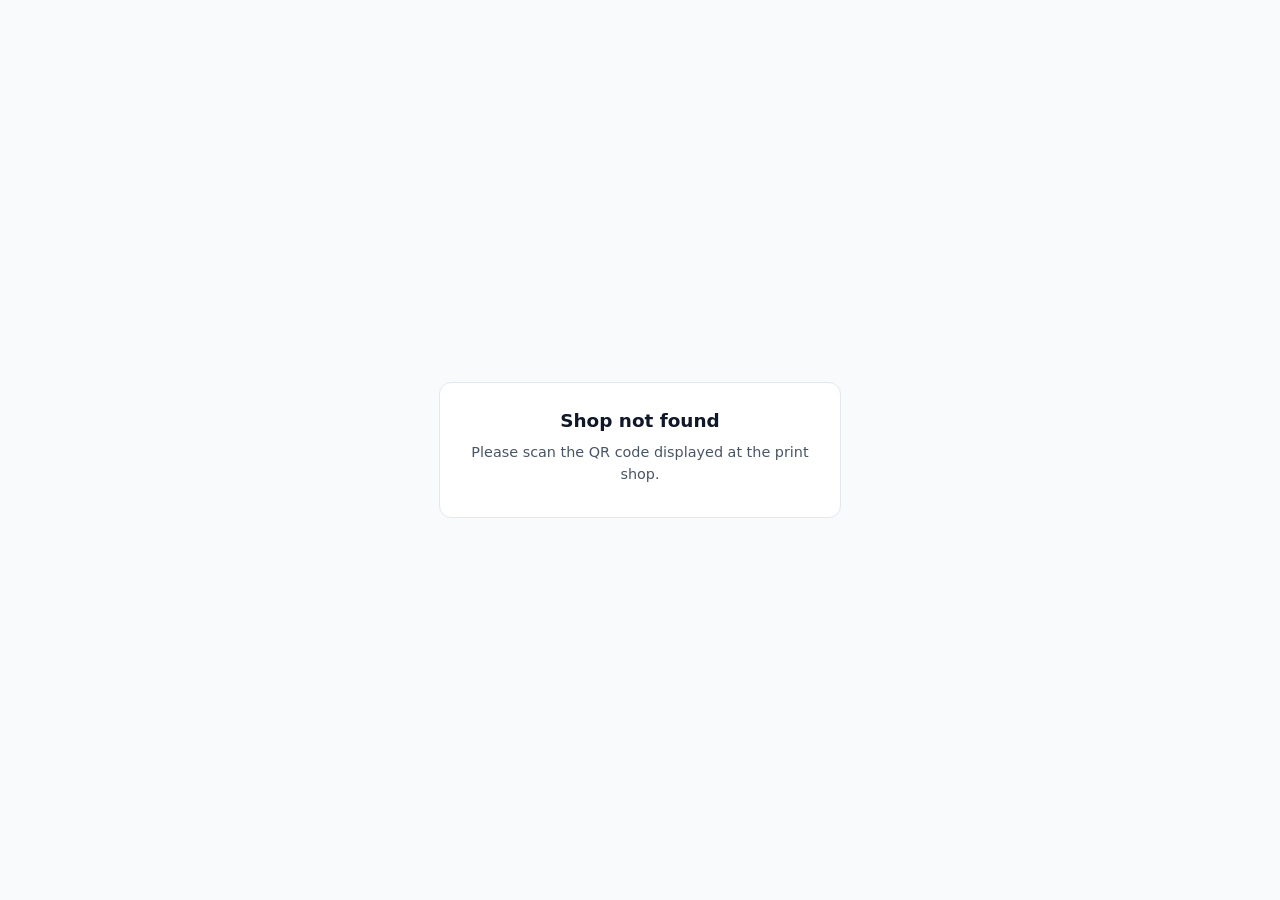
==== index.html @ dfb0f92a "PrintHub customer launcher Co-Authored-By: Claude Opus 5.5 <noreply@anthropic.com>" ====
<!doctype html>
<html lang="en">
<head>
<meta charset="utf-8">
<meta name="viewport" content="width=device-width,initial-scale=1">
<meta name="referrer" content="no-referrer">
<title>PrintHub</title>
<style>
  body{margin:0;min-height:100vh;display:grid;place-items:center;font:16px/1.5 system-ui,sans-serif;background:#f8fafc;color:#0f172a}
  main{max-width:22rem;margin:1rem;padding:1.5rem;background:#fff;border:1px solid #e2e8f0;border-radius:12px;text-align:center}
  h1{font-size:1.15rem;margin:0 0 .5rem} p{color:#475569;font-size:.9rem;margin:.5rem 0}
  a.btn{display:block;margin-top:1rem;padding:.75rem;border-radius:8px;background:#0f172a;color:#fff;text-decoration:none;font-weight:600}
</style>
</head>
<body>
<main id="m"><h1>PrintHub</h1><p>Loading…</p></main>
<script>
// Static launcher hosted on GitHub Pages. The print app itself is served by the shop's own
// computer over plain HTTP on the LAN; an HTTPS page cannot call it (mixed content), so this
// page only forwards the browser there. The QR carries the LAN address in the #fragment,
// which browsers never send to GitHub.
(function () {
  var m = document.getElementById('m');
  var seg = location.pathname.split('/').filter(Boolean);
  var mobile = seg[seg.length - 1] || '';
  function show(title, text, href) {
    m.innerHTML = '';
    var h = document.createElement('h1'); h.textContent = title; m.appendChild(h);
    var p = document.createElement('p'); p.textContent = text; m.appendChild(p);
    if (href) { var a = document.createElement('a'); a.className = 'btn'; a.href = href; a.textContent = 'Open shop'; m.appendChild(a); }
  }
  if (!/^[6-9]\d{9}$/.test(mobile)) return show('Shop not found', 'Please scan the QR code displayed at the print shop.');

  var hash = new URLSearchParams(location.hash.slice(1));
  var host = hash.get('h');
  // Only private LAN addresses: this page must never become an open redirect.
  var ok = function (h) {
    var x = /^(\d{1,3})\.(\d{1,3})\.(\d{1,3})\.(\d{1,3}):(\d{2,5})$/.exec(h || '');
    if (!x || x.slice(1, 5).some(function (n) { return +n > 255; }) || +x[5] > 65535) return false;
    var a = +x[1], b = +x[2];
    return a === 10 || (a === 172 && b >= 16 && b <= 31) || (a === 192 && b === 168);
  };
  var key = 'printhub:' + mobile;
  try {
    if (ok(host)) localStorage.setItem(key, host);
    else host = localStorage.getItem(key);
  } catch (e) {}
  if (!ok(host)) return show('Scan the shop QR code', 'Open this page by scanning the QR code displayed at the print shop.');

  var target = 'http://' + host + '/?shop=' + mobile;
  show('Connecting to the shop…', 'Make sure your phone is connected to the shop’s Wi-Fi (mobile data will not work).', target);
  setTimeout(function () { location.replace(target); }, 900);
})();
</script>
</body>
</html>
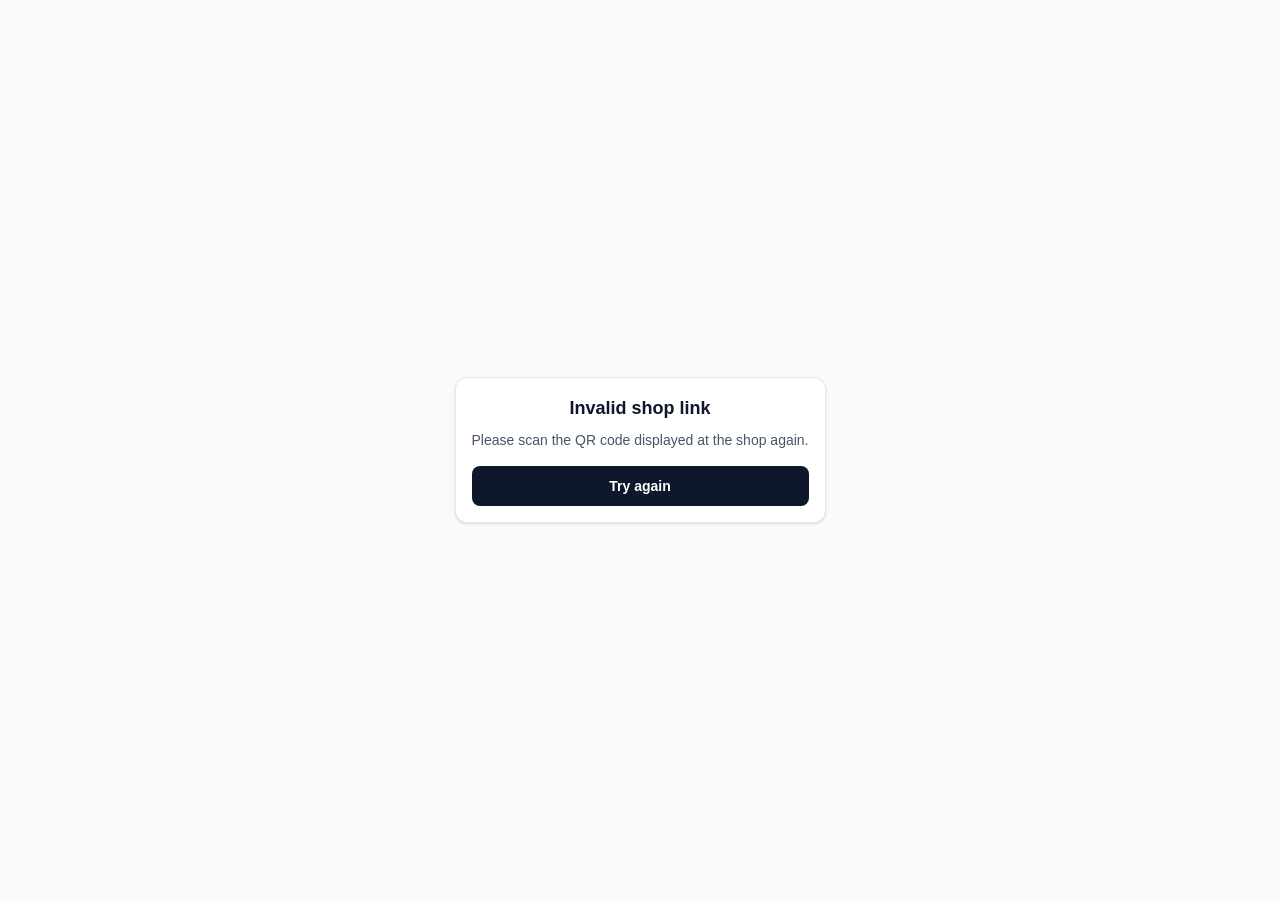
==== commit a417832f: "Deploy PrintHub customer app (online ordering) Co-Authored-By: Claude Opus 5.5 <noreply@anthropic.co" ====
--- a/index.html
+++ b/index.html
@@ -1,56 +1,15 @@
 <!doctype html>
 <html lang="en">
-<head>
-<meta charset="utf-8">
-<meta name="viewport" content="width=device-width,initial-scale=1">
-<meta name="referrer" content="no-referrer">
-<title>PrintHub</title>
-<style>
-  body{margin:0;min-height:100vh;display:grid;place-items:center;font:16px/1.5 system-ui,sans-serif;background:#f8fafc;color:#0f172a}
-  main{max-width:22rem;margin:1rem;padding:1.5rem;background:#fff;border:1px solid #e2e8f0;border-radius:12px;text-align:center}
-  h1{font-size:1.15rem;margin:0 0 .5rem} p{color:#475569;font-size:.9rem;margin:.5rem 0}
-  a.btn{display:block;margin-top:1rem;padding:.75rem;border-radius:8px;background:#0f172a;color:#fff;text-decoration:none;font-weight:600}
-</style>
-</head>
-<body>
-<main id="m"><h1>PrintHub</h1><p>Loading…</p></main>
-<script>
-// Static launcher hosted on GitHub Pages. The print app itself is served by the shop's own
-// computer over plain HTTP on the LAN; an HTTPS page cannot call it (mixed content), so this
-// page only forwards the browser there. The QR carries the LAN address in the #fragment,
-// which browsers never send to GitHub.
-(function () {
-  var m = document.getElementById('m');
-  var seg = location.pathname.split('/').filter(Boolean);
-  var mobile = seg[seg.length - 1] || '';
-  function show(title, text, href) {
-    m.innerHTML = '';
-    var h = document.createElement('h1'); h.textContent = title; m.appendChild(h);
-    var p = document.createElement('p'); p.textContent = text; m.appendChild(p);
-    if (href) { var a = document.createElement('a'); a.className = 'btn'; a.href = href; a.textContent = 'Open shop'; m.appendChild(a); }
-  }
-  if (!/^[6-9]\d{9}$/.test(mobile)) return show('Shop not found', 'Please scan the QR code displayed at the print shop.');
-
-  var hash = new URLSearchParams(location.hash.slice(1));
-  var host = hash.get('h');
-  // Only private LAN addresses: this page must never become an open redirect.
-  var ok = function (h) {
-    var x = /^(\d{1,3})\.(\d{1,3})\.(\d{1,3})\.(\d{1,3}):(\d{2,5})$/.exec(h || '');
-    if (!x || x.slice(1, 5).some(function (n) { return +n > 255; }) || +x[5] > 65535) return false;
-    var a = +x[1], b = +x[2];
-    return a === 10 || (a === 172 && b >= 16 && b <= 31) || (a === 192 && b === 168);
-  };
-  var key = 'printhub:' + mobile;
-  try {
-    if (ok(host)) localStorage.setItem(key, host);
-    else host = localStorage.getItem(key);
-  } catch (e) {}
-  if (!ok(host)) return show('Scan the shop QR code', 'Open this page by scanning the QR code displayed at the print shop.');
-
-  var target = 'http://' + host + '/?shop=' + mobile;
-  show('Connecting to the shop…', 'Make sure your phone is connected to the shop’s Wi-Fi (mobile data will not work).', target);
-  setTimeout(function () { location.replace(target); }, 900);
-})();
-</script>
-</body>
+  <head>
+    <meta charset="UTF-8" />
+    <meta name="viewport" content="width=device-width, initial-scale=1, viewport-fit=cover" />
+    <meta name="theme-color" content="#0f172a" />
+    <link rel="icon" href="data:image/svg+xml,<svg xmlns='http://www.w3.org/2000/svg' viewBox='0 0 24 24'><path fill='%230f172a' d='M6 2h12v6H6zM4 9h16a2 2 0 0 1 2 2v6h-4v5H6v-5H2v-6a2 2 0 0 1 2-2zm4 8v3h8v-3z'/></svg>" />
+    <title>Print your documents</title>
+    <script type="module" crossorigin src="/assets/index-YoQcPHaO.js"></script>
+    <link rel="stylesheet" crossorigin href="/assets/index-DVENqhXu.css">
+  </head>
+  <body class="bg-slate-50 text-slate-900 antialiased">
+    <div id="root"></div>
+  </body>
 </html>
--- a/assets/index-DVENqhXu.css
+++ b/assets/index-DVENqhXu.css
@@ -0,0 +1 @@
+@layer properties{@supports (((-webkit-hyphens:none)) and (not (margin-trim:block))) or ((-moz-orient:inline) and (not (color:rgb(from red r g b)))){*,:before,:after,::backdrop{--tw-font-weight:initial;--tw-border-style:solid;--tw-shadow:0 0 #0000;--tw-shadow-color:initial;--tw-shadow-alpha:100%;--tw-inset-shadow:0 0 #0000;--tw-inset-shadow-color:initial;--tw-inset-shadow-alpha:100%;--tw-ring-color:initial;--tw-ring-shadow:0 0 #0000;--tw-inset-ring-color:initial;--tw-inset-ring-shadow:0 0 #0000;--tw-ring-inset:initial;--tw-ring-offset-width:0px;--tw-ring-offset-color:#fff;--tw-ring-offset-shadow:0 0 #0000;--tw-space-y-reverse:0;--tw-divide-y-reverse:0;--tw-leading:initial;--tw-tracking:initial;--tw-blur:initial;--tw-brightness:initial;--tw-contrast:initial;--tw-grayscale:initial;--tw-hue-rotate:initial;--tw-invert:initial;--tw-opacity:initial;--tw-saturate:initial;--tw-sepia:initial;--tw-drop-shadow:initial;--tw-drop-shadow-color:initial;--tw-drop-shadow-alpha:100%;--tw-drop-shadow-size:initial;--tw-backdrop-blur:initial;--tw-backdrop-brightness:initial;--tw-backdrop-contrast:initial;--tw-backdrop-grayscale:initial;--tw-backdrop-hue-rotate:initial;--tw-backdrop-invert:initial;--tw-backdrop-opacity:initial;--tw-backdrop-saturate:initial;--tw-backdrop-sepia:initial}}}@layer theme{:root,:host{--font-sans:-apple-system, BlinkMacSystemFont, "Segoe UI", Roboto, "Helvetica Neue", "Noto Sans", Arial, sans-serif, "Apple Color Emoji", "Segoe UI Emoji", "Segoe UI Symbol", "Noto Color Emoji";--font-mono:ui-monospace, SFMono-Regular, Menlo, Monaco, Consolas, "Liberation Mono", "Courier New", monospace;--color-red-50:oklch(97.1% .013 17.38);--color-red-100:oklch(93.6% .032 17.717);--color-red-600:oklch(57.7% .245 27.325);--color-red-700:oklch(50.5% .213 27.518);--color-red-800:oklch(44.4% .177 26.899);--color-amber-50:oklch(98.7% .022 95.277);--color-amber-700:oklch(55.5% .163 48.998);--color-amber-800:oklch(47.3% .137 46.201);--color-green-50:oklch(98.2% .018 155.826);--color-green-100:oklch(96.2% .044 156.743);--color-green-500:oklch(72.3% .219 149.579);--color-green-600:oklch(62.7% .194 149.214);--color-green-700:oklch(52.7% .154 150.069);--color-green-800:oklch(44.8% .119 151.328);--color-blue-100:oklch(93.2% .032 255.585);--color-blue-800:oklch(42.4% .199 265.638);--color-slate-50:oklch(98.4% .003 247.858);--color-slate-100:oklch(96.8% .007 247.896);--color-slate-200:oklch(92.9% .013 255.508);--color-slate-300:oklch(86.9% .022 252.894);--color-slate-400:oklch(70.4% .04 256.788);--color-slate-500:oklch(55.4% .046 257.417);--color-slate-600:oklch(44.6% .043 257.281);--color-slate-700:oklch(37.2% .044 257.287);--color-slate-800:oklch(27.9% .041 260.031);--color-slate-900:oklch(20.8% .042 265.755);--color-white:#fff;--spacing:.25rem;--container-xs:20rem;--container-sm:24rem;--container-2xl:42rem;--container-5xl:64rem;--text-xs:.75rem;--text-xs--line-height:calc(1 / .75);--text-sm:.875rem;--text-sm--line-height:calc(1.25 / .875);--text-base:1rem;--text-base--line-height: 1.5 ;--text-lg:1.125rem;--text-lg--line-height:calc(1.75 / 1.125);--text-xl:1.25rem;--text-xl--line-height:calc(1.75 / 1.25);--text-3xl:1.875rem;--text-3xl--line-height: 1.2 ;--text-4xl:2.25rem;--text-4xl--line-height:calc(2.5 / 2.25);--font-weight-medium:500;--font-weight-semibold:600;--font-weight-bold:700;--tracking-tight:-.025em;--tracking-wide:.025em;--tracking-wider:.05em;--tracking-widest:.1em;--leading-tight:1.25;--radius-md:.375rem;--radius-lg:.5rem;--radius-xl:.75rem;--animate-spin:spin 1s linear infinite;--animate-pulse:pulse 2s cubic-bezier(.4, 0, .6, 1) infinite;--default-transition-duration:.15s;--default-transition-timing-function:cubic-bezier(.4, 0, .2, 1);--default-font-family:var(--font-sans);--default-mono-font-family:var(--font-mono)}}@layer base{*,:after,:before,::backdrop{box-sizing:border-box;border:0 solid;margin:0;padding:0}::file-selector-button{box-sizing:border-box;border:0 solid;margin:0;padding:0}html,:host{-webkit-text-size-adjust:100%;tab-size:4;line-height:1.5;font-family:var(--default-font-family,-apple-system, BlinkMacSystemFont, "Segoe UI", Roboto, "Helvetica Neue", "Noto Sans", Arial, sans-serif, "Apple Color Emoji", "Segoe UI Emoji", "Segoe UI Symbol", "Noto Color Emoji");font-feature-settings:var(--default-font-feature-settings,normal);font-variation-settings:var(--default-font-variation-settings,normal);-webkit-tap-highlight-color:transparent}hr{height:0;color:inherit;border-top-width:1px}abbr:where([title]){-webkit-text-decoration:underline dotted;text-decoration:underline dotted}h1,h2,h3,h4,h5,h6{font-size:inherit;font-weight:inherit}a{color:inherit;-webkit-text-decoration:inherit;text-decoration:inherit}b,strong{font-weight:bolder}code,kbd,samp,pre{font-family:var(--default-mono-font-family,ui-monospace, SFMono-Regular, Menlo, Monaco, Consolas, "Liberation Mono", "Courier New", monospace);font-feature-settings:var(--default-mono-font-feature-settings,normal);font-variation-settings:var(--default-mono-font-variation-settings,normal);font-size:1em}small{font-size:80%}sub,sup{vertical-align:baseline;font-size:75%;line-height:0;position:relative}sub{bottom:-.25em}sup{top:-.5em}table{text-indent:0;border-color:inherit;border-collapse:collapse}:-moz-focusring:where(:not(iframe)){outline:auto}progress{vertical-align:baseline}summary{display:list-item}ol,ul,menu{list-style:none}img,svg,video,canvas,audio,iframe,embed,object{vertical-align:middle;display:block}img,video{max-width:100%;height:auto}button,input,select,optgroup,textarea{font:inherit;font-feature-settings:inherit;font-variation-settings:inherit;letter-spacing:inherit;color:inherit;opacity:1;background-color:#0000;border-radius:0}::file-selector-button{font:inherit;font-feature-settings:inherit;font-variation-settings:inherit;letter-spacing:inherit;color:inherit;opacity:1;background-color:#0000;border-radius:0}:where(select:is([multiple],[size])) optgroup{font-weight:bolder}:where(select:is([multiple],[size])) optgroup option{padding-inline-start:20px}::file-selector-button{margin-inline-end:4px}::placeholder{opacity:1}@supports (not ((-webkit-appearance:-apple-pay-button))) or (contain-intrinsic-size:1px){::placeholder{color:currentColor}@supports (color:color-mix(in lab,red,red)){::placeholder{color:color-mix(in oklab,currentcolor 50%,transparent)}}}textarea{resize:vertical}::-webkit-search-decoration{-webkit-appearance:none}::-webkit-date-and-time-value{min-height:1lh;text-align:inherit}::-webkit-datetime-edit{display:inline-flex}::-webkit-datetime-edit-fields-wrapper{padding:0}::-webkit-datetime-edit{padding-block:0}::-webkit-datetime-edit-year-field{padding-block:0}::-webkit-datetime-edit-month-field{padding-block:0}::-webkit-datetime-edit-day-field{padding-block:0}::-webkit-datetime-edit-hour-field{padding-block:0}::-webkit-datetime-edit-minute-field{padding-block:0}::-webkit-datetime-edit-second-field{padding-block:0}::-webkit-datetime-edit-millisecond-field{padding-block:0}::-webkit-datetime-edit-meridiem-field{padding-block:0}::-webkit-calendar-picker-indicator{line-height:1}:-moz-ui-invalid{box-shadow:none}button,input:where([type=button],[type=reset],[type=submit]){-webkit-appearance:button;appearance:button}::file-selector-button{-webkit-appearance:button;appearance:button}::-webkit-inner-spin-button{height:auto}::-webkit-outer-spin-button{height:auto}[hidden]:where(:not([hidden=until-found])){display:none!important}}@layer components;@layer utilities{.visible{visibility:visible}.absolute{position:absolute}.fixed{position:fixed}.relative{position:relative}.inset-x-0{inset-inline:0}.top-2{top:calc(var(--spacing) * 2)}.bottom-0{bottom:0}.left-3{left:calc(var(--spacing) * 3)}.mx-auto{margin-inline:auto}.my-3{margin-block:calc(var(--spacing) * 3)}.mt-0\.5{margin-top:calc(var(--spacing) * .5)}.mt-1{margin-top:var(--spacing)}.mt-1\.5{margin-top:calc(var(--spacing) * 1.5)}.mt-2{margin-top:calc(var(--spacing) * 2)}.mt-3{margin-top:calc(var(--spacing) * 3)}.mt-4{margin-top:calc(var(--spacing) * 4)}.label{margin-bottom:var(--spacing);font-size:var(--text-xs);line-height:var(--tw-leading,var(--text-xs--line-height));--tw-font-weight:var(--font-weight-medium);font-weight:var(--font-weight-medium);color:var(--color-slate-600);display:block}.-mb-px{margin-bottom:-1px}.mb-2{margin-bottom:calc(var(--spacing) * 2)}.mb-3{margin-bottom:calc(var(--spacing) * 3)}.mb-4{margin-bottom:calc(var(--spacing) * 4)}.seg{border-radius:var(--radius-lg);border-style:var(--tw-border-style);border-width:1px;border-color:var(--color-slate-300);background-color:var(--color-white);padding:calc(var(--spacing) * .5);font-size:var(--text-sm);line-height:var(--tw-leading,var(--text-sm--line-height));display:flex}.seg>button{border-radius:var(--radius-md);padding-inline:calc(var(--spacing) * 2);padding-block:calc(var(--spacing) * 1.5);--tw-font-weight:var(--font-weight-medium);font-weight:var(--font-weight-medium);color:var(--color-slate-600);flex:1}.seg>button:disabled{opacity:.4}.seg>button[aria-pressed=true]{background-color:var(--color-slate-900);color:var(--color-white)}.btn-secondary{justify-content:center;align-items:center;gap:calc(var(--spacing) * 2);border-radius:var(--radius-lg);padding-inline:calc(var(--spacing) * 4);padding-block:calc(var(--spacing) * 2.5);font-size:var(--text-sm);line-height:var(--tw-leading,var(--text-sm--line-height));--tw-font-weight:var(--font-weight-semibold);font-weight:var(--font-weight-semibold);transition-property:color,background-color,border-color,outline-color,text-decoration-color,fill,stroke,--tw-gradient-from,--tw-gradient-via,--tw-gradient-to,opacity,box-shadow,transform,translate,scale,rotate,filter,-webkit-backdrop-filter,backdrop-filter,display,content-visibility,overlay,pointer-events;transition-timing-function:var(--tw-ease,var(--default-transition-timing-function));transition-duration:var(--tw-duration,var(--default-transition-duration));display:inline-flex}.btn-secondary:disabled{cursor:not-allowed;opacity:.5}.btn-secondary{border-style:var(--tw-border-style);border-width:1px;border-color:var(--color-slate-300);background-color:var(--color-white);color:var(--color-slate-800)}@media(hover:hover){.btn-secondary:hover{background-color:var(--color-slate-100)}}.btn-primary{justify-content:center;align-items:center;gap:calc(var(--spacing) * 2);border-radius:var(--radius-lg);padding-inline:calc(var(--spacing) * 4);padding-block:calc(var(--spacing) * 2.5);font-size:var(--text-sm);line-height:var(--tw-leading,var(--text-sm--line-height));--tw-font-weight:var(--font-weight-semibold);font-weight:var(--font-weight-semibold);transition-property:color,background-color,border-color,outline-color,text-decoration-color,fill,stroke,--tw-gradient-from,--tw-gradient-via,--tw-gradient-to,opacity,box-shadow,transform,translate,scale,rotate,filter,-webkit-backdrop-filter,backdrop-filter,display,content-visibility,overlay,pointer-events;transition-timing-function:var(--tw-ease,var(--default-transition-timing-function));transition-duration:var(--tw-duration,var(--default-transition-duration));display:inline-flex}.btn-primary:disabled{cursor:not-allowed;opacity:.5}.btn-primary{background-color:var(--color-slate-900);color:var(--color-white)}@media(hover:hover){.btn-primary:hover{background-color:var(--color-slate-700)}}.btn-primary:active{background-color:var(--color-slate-800)}.btn{justify-content:center;align-items:center;gap:calc(var(--spacing) * 2);border-radius:var(--radius-lg);padding-inline:calc(var(--spacing) * 4);padding-block:calc(var(--spacing) * 2.5);font-size:var(--text-sm);line-height:var(--tw-leading,var(--text-sm--line-height));--tw-font-weight:var(--font-weight-semibold);font-weight:var(--font-weight-semibold);transition-property:color,background-color,border-color,outline-color,text-decoration-color,fill,stroke,--tw-gradient-from,--tw-gradient-via,--tw-gradient-to,opacity,box-shadow,transform,translate,scale,rotate,filter,-webkit-backdrop-filter,backdrop-filter,display,content-visibility,overlay,pointer-events;transition-timing-function:var(--tw-ease,var(--default-transition-timing-function));transition-duration:var(--tw-duration,var(--default-transition-duration));display:inline-flex}.btn:disabled{cursor:not-allowed;opacity:.5}.block{display:block}.flex{display:flex}.grid{display:grid}.hidden{display:none}.inline{display:inline}.size-4{width:calc(var(--spacing) * 4);height:calc(var(--spacing) * 4)}.size-5{width:calc(var(--spacing) * 5);height:calc(var(--spacing) * 5)}.size-8{width:calc(var(--spacing) * 8);height:calc(var(--spacing) * 8)}.size-9{width:calc(var(--spacing) * 9);height:calc(var(--spacing) * 9)}.size-10{width:calc(var(--spacing) * 10);height:calc(var(--spacing) * 10)}.h-1\.5{height:calc(var(--spacing) * 1.5)}.h-40{height:calc(var(--spacing) * 40)}.h-full{height:100%}.min-h-dvh{min-height:100dvh}.input{border-radius:var(--radius-lg);border-style:var(--tw-border-style);border-width:1px;border-color:var(--color-slate-300);background-color:var(--color-white);width:100%;padding-inline:calc(var(--spacing) * 3);padding-block:calc(var(--spacing) * 2);font-size:var(--text-sm);line-height:var(--tw-leading,var(--text-sm--line-height));--tw-outline-style:none;outline-style:none}.input:focus{border-color:var(--color-slate-900);--tw-ring-shadow:var(--tw-ring-inset, ) 0 0 0 calc(2px + var(--tw-ring-offset-width)) var(--tw-ring-color,currentcolor);box-shadow:var(--tw-inset-shadow),var(--tw-inset-ring-shadow),var(--tw-ring-offset-shadow),var(--tw-ring-shadow),var(--tw-shadow);--tw-ring-color:#0f172b1a}@supports (color:color-mix(in lab,red,red)){.input:focus{--tw-ring-color:color-mix(in oklab, var(--color-slate-900) 10%, transparent)}}.w-8{width:calc(var(--spacing) * 8)}.w-10{width:calc(var(--spacing) * 10)}.w-32{width:calc(var(--spacing) * 32)}.w-56{width:calc(var(--spacing) * 56)}.w-full{width:100%}.max-w-2xl{max-width:var(--container-2xl)}.max-w-5xl{max-width:var(--container-5xl)}.max-w-sm{max-width:var(--container-sm)}.max-w-xs{max-width:var(--container-xs)}.min-w-0{min-width:0}.flex-1{flex:1}.shrink-0{flex-shrink:0}.animate-pulse{animation:var(--animate-pulse)}.animate-spin{animation:var(--animate-spin)}.cursor-pointer{cursor:pointer}.\[scrollbar-width\:thin\]{scrollbar-width:thin}.grid-cols-2{grid-template-columns:repeat(2,minmax(0,1fr))}.grid-cols-4{grid-template-columns:repeat(4,minmax(0,1fr))}.flex-col{flex-direction:column}.flex-wrap{flex-wrap:wrap}.place-items-center{place-items:center}.items-baseline{align-items:baseline}.items-center{align-items:center}.items-end{align-items:flex-end}.items-start{align-items:flex-start}.justify-between{justify-content:space-between}.justify-center{justify-content:center}.gap-1{gap:var(--spacing)}.gap-2{gap:calc(var(--spacing) * 2)}.gap-3{gap:calc(var(--spacing) * 3)}.gap-4{gap:calc(var(--spacing) * 4)}:where(.space-y-1>:not(:last-child)){--tw-space-y-reverse:0;margin-block-start:calc(var(--spacing) * var(--tw-space-y-reverse));margin-block-end:calc(var(--spacing) * calc(1 - var(--tw-space-y-reverse)))}:where(.space-y-2>:not(:last-child)){--tw-space-y-reverse:0;margin-block-start:calc(calc(var(--spacing) * 2) * var(--tw-space-y-reverse));margin-block-end:calc(calc(var(--spacing) * 2) * calc(1 - var(--tw-space-y-reverse)))}:where(.space-y-3>:not(:last-child)){--tw-space-y-reverse:0;margin-block-start:calc(calc(var(--spacing) * 3) * var(--tw-space-y-reverse));margin-block-end:calc(calc(var(--spacing) * 3) * calc(1 - var(--tw-space-y-reverse)))}:where(.space-y-4>:not(:last-child)){--tw-space-y-reverse:0;margin-block-start:calc(calc(var(--spacing) * 4) * var(--tw-space-y-reverse));margin-block-end:calc(calc(var(--spacing) * 4) * calc(1 - var(--tw-space-y-reverse)))}:where(.space-y-5>:not(:last-child)){--tw-space-y-reverse:0;margin-block-start:calc(calc(var(--spacing) * 5) * var(--tw-space-y-reverse));margin-block-end:calc(calc(var(--spacing) * 5) * calc(1 - var(--tw-space-y-reverse)))}:where(.divide-y>:not(:last-child)){--tw-divide-y-reverse:0;border-bottom-style:var(--tw-border-style);border-top-style:var(--tw-border-style);border-top-width:calc(1px * var(--tw-divide-y-reverse));border-bottom-width:calc(1px * calc(1 - var(--tw-divide-y-reverse)))}:where(.divide-slate-100>:not(:last-child)){border-color:var(--color-slate-100)}.self-center{align-self:center}.truncate{text-overflow:ellipsis;white-space:nowrap;overflow:hidden}.overflow-hidden{overflow:hidden}.overflow-x-auto{overflow-x:auto}.card{border-radius:var(--radius-xl);border-style:var(--tw-border-style);border-width:1px;border-color:var(--color-slate-200);background-color:var(--color-white);padding:calc(var(--spacing) * 4);--tw-shadow:0 1px 3px 0 var(--tw-shadow-color,#0000001a), 0 1px 2px -1px var(--tw-shadow-color,#0000001a);box-shadow:var(--tw-inset-shadow),var(--tw-inset-ring-shadow),var(--tw-ring-offset-shadow),var(--tw-ring-shadow),var(--tw-shadow)}.rounded{border-radius:.25rem}.rounded-full{border-radius:2147483647px}.rounded-lg{border-radius:var(--radius-lg)}.rounded-xl{border-radius:var(--radius-xl)}.border{border-style:var(--tw-border-style);border-width:1px}.border-2{border-style:var(--tw-border-style);border-width:2px}.border-4{border-style:var(--tw-border-style);border-width:4px}.border-t{border-top-style:var(--tw-border-style);border-top-width:1px}.border-b{border-bottom-style:var(--tw-border-style);border-bottom-width:1px}.border-b-2{border-bottom-style:var(--tw-border-style);border-bottom-width:2px}.border-dashed{--tw-border-style:dashed;border-style:dashed}.border-slate-100{border-color:var(--color-slate-100)}.border-slate-200{border-color:var(--color-slate-200)}.border-slate-300{border-color:var(--color-slate-300)}.border-slate-900{border-color:var(--color-slate-900)}.border-transparent{border-color:#0000}.border-t-slate-900{border-top-color:var(--color-slate-900)}.bg-amber-50{background-color:var(--color-amber-50)}.bg-blue-100{background-color:var(--color-blue-100)}.bg-green-50{background-color:var(--color-green-50)}.bg-green-100{background-color:var(--color-green-100)}.bg-green-600{background-color:var(--color-green-600)}.bg-red-50{background-color:var(--color-red-50)}.bg-red-100{background-color:var(--color-red-100)}.bg-slate-50{background-color:var(--color-slate-50)}.bg-slate-100{background-color:var(--color-slate-100)}.bg-slate-200{background-color:var(--color-slate-200)}.bg-slate-300{background-color:var(--color-slate-300)}.bg-slate-900{background-color:var(--color-slate-900)}.bg-white{background-color:var(--color-white)}.bg-white\/95{background-color:#fffffff2}@supports (color:color-mix(in lab,red,red)){.bg-white\/95{background-color:color-mix(in oklab,var(--color-white) 95%,transparent)}}.fill-current{fill:currentColor}.p-2{padding:calc(var(--spacing) * 2)}.p-3{padding:calc(var(--spacing) * 3)}.p-4{padding:calc(var(--spacing) * 4)}.p-6{padding:calc(var(--spacing) * 6)}.btn-sm{padding-inline:calc(var(--spacing) * 2.5);padding-block:calc(var(--spacing) * 1.5);font-size:var(--text-xs);line-height:var(--tw-leading,var(--text-xs--line-height))}.px-2{padding-inline:calc(var(--spacing) * 2)}.px-3{padding-inline:calc(var(--spacing) * 3)}.px-4{padding-inline:calc(var(--spacing) * 4)}.py-0\.5{padding-block:calc(var(--spacing) * .5)}.py-1{padding-block:var(--spacing)}.py-1\.5{padding-block:calc(var(--spacing) * 1.5)}.py-2{padding-block:calc(var(--spacing) * 2)}.py-3{padding-block:calc(var(--spacing) * 3)}.py-8{padding-block:calc(var(--spacing) * 8)}.py-12{padding-block:calc(var(--spacing) * 12)}.pt-3{padding-top:calc(var(--spacing) * 3)}.pt-4{padding-top:calc(var(--spacing) * 4)}.pb-2{padding-bottom:calc(var(--spacing) * 2)}.pb-32{padding-bottom:calc(var(--spacing) * 32)}.pb-\[max\(env\(safe-area-inset-bottom\)\,12px\)\]{padding-bottom:max(env(safe-area-inset-bottom),12px)}.pl-6{padding-left:calc(var(--spacing) * 6)}.pl-7{padding-left:calc(var(--spacing) * 7)}.text-center{text-align:center}.text-left{text-align:left}.font-mono{font-family:var(--font-mono)}.text-3xl{font-size:var(--text-3xl);line-height:var(--tw-leading,var(--text-3xl--line-height))}.text-4xl{font-size:var(--text-4xl);line-height:var(--tw-leading,var(--text-4xl--line-height))}.text-base{font-size:var(--text-base);line-height:var(--tw-leading,var(--text-base--line-height))}.text-lg{font-size:var(--text-lg);line-height:var(--tw-leading,var(--text-lg--line-height))}.text-sm{font-size:var(--text-sm);line-height:var(--tw-leading,var(--text-sm--line-height))}.text-xl{font-size:var(--text-xl);line-height:var(--tw-leading,var(--text-xl--line-height))}.text-xs{font-size:var(--text-xs);line-height:var(--tw-leading,var(--text-xs--line-height))}.text-\[10px\]{font-size:10px}.text-\[11px\]{font-size:11px}.leading-tight{--tw-leading:var(--leading-tight);line-height:var(--leading-tight)}.font-bold{--tw-font-weight:var(--font-weight-bold);font-weight:var(--font-weight-bold)}.font-medium{--tw-font-weight:var(--font-weight-medium);font-weight:var(--font-weight-medium)}.font-semibold{--tw-font-weight:var(--font-weight-semibold);font-weight:var(--font-weight-semibold)}.tracking-tight{--tw-tracking:var(--tracking-tight);letter-spacing:var(--tracking-tight)}.tracking-wide{--tw-tracking:var(--tracking-wide);letter-spacing:var(--tracking-wide)}.tracking-wider{--tw-tracking:var(--tracking-wider);letter-spacing:var(--tracking-wider)}.tracking-widest{--tw-tracking:var(--tracking-widest);letter-spacing:var(--tracking-widest)}.break-all{word-break:break-all}.whitespace-nowrap{white-space:nowrap}.whitespace-pre-line{white-space:pre-line}.text-amber-700{color:var(--color-amber-700)}.text-amber-800{color:var(--color-amber-800)}.text-blue-800{color:var(--color-blue-800)}.text-green-700{color:var(--color-green-700)}.text-green-800{color:var(--color-green-800)}.text-red-600{color:var(--color-red-600)}.text-red-700{color:var(--color-red-700)}.text-red-800{color:var(--color-red-800)}.text-slate-400{color:var(--color-slate-400)}.text-slate-500{color:var(--color-slate-500)}.text-slate-600{color:var(--color-slate-600)}.text-slate-700{color:var(--color-slate-700)}.text-slate-800{color:var(--color-slate-800)}.text-slate-900{color:var(--color-slate-900)}.text-white{color:var(--color-white)}.uppercase{text-transform:uppercase}.antialiased{-webkit-font-smoothing:antialiased;-moz-osx-font-smoothing:grayscale}.opacity-80{opacity:.8}.shadow-sm{--tw-shadow:0 1px 3px 0 var(--tw-shadow-color,#0000001a), 0 1px 2px -1px var(--tw-shadow-color,#0000001a);box-shadow:var(--tw-inset-shadow),var(--tw-inset-ring-shadow),var(--tw-ring-offset-shadow),var(--tw-ring-shadow),var(--tw-shadow)}.grayscale{--tw-grayscale:grayscale(100%);filter:var(--tw-blur, ) var(--tw-brightness, ) var(--tw-contrast, ) var(--tw-grayscale, ) var(--tw-hue-rotate, ) var(--tw-invert, ) var(--tw-saturate, ) var(--tw-sepia, ) var(--tw-drop-shadow, )}.backdrop-blur{--tw-backdrop-blur:blur(8px);-webkit-backdrop-filter:var(--tw-backdrop-blur, ) var(--tw-backdrop-brightness, ) var(--tw-backdrop-contrast, ) var(--tw-backdrop-grayscale, ) var(--tw-backdrop-hue-rotate, ) var(--tw-backdrop-invert, ) var(--tw-backdrop-opacity, ) var(--tw-backdrop-saturate, ) var(--tw-backdrop-sepia, );backdrop-filter:var(--tw-backdrop-blur, ) var(--tw-backdrop-brightness, ) var(--tw-backdrop-contrast, ) var(--tw-backdrop-grayscale, ) var(--tw-backdrop-hue-rotate, ) var(--tw-backdrop-invert, ) var(--tw-backdrop-opacity, ) var(--tw-backdrop-saturate, ) var(--tw-backdrop-sepia, )}.transition-\[width\]{transition-property:width;transition-timing-function:var(--tw-ease,var(--default-transition-timing-function));transition-duration:var(--tw-duration,var(--default-transition-duration))}@media(hover:hover){.hover\:border-slate-500:hover{border-color:var(--color-slate-500)}.hover\:bg-green-500:hover{background-color:var(--color-green-500)}.hover\:bg-slate-400:hover{background-color:var(--color-slate-400)}.hover\:text-slate-800:hover{color:var(--color-slate-800)}}@media(min-width:40rem){.sm\:col-span-2{grid-column:span 2/span 2}.sm\:grid-cols-2{grid-template-columns:repeat(2,minmax(0,1fr))}.sm\:grid-cols-5{grid-template-columns:repeat(5,minmax(0,1fr))}}@media(min-width:48rem){.md\:grid-cols-2{grid-template-columns:repeat(2,minmax(0,1fr))}}@media print{.print\:hidden{display:none}.print\:border-0{border-style:var(--tw-border-style);border-width:0}.print\:p-0{padding:0}.print\:shadow-none{--tw-shadow:0 0 #0000;box-shadow:var(--tw-inset-shadow),var(--tw-inset-ring-shadow),var(--tw-ring-offset-shadow),var(--tw-ring-shadow),var(--tw-shadow)}}}@media print{body *{visibility:hidden}#qr-poster,#qr-poster *{visibility:visible}#qr-poster{transform-origin:top;border:0;max-width:100%;margin:auto;position:absolute;top:0;right:0;bottom:0;left:0;transform:scale(1.6)}}@property --tw-font-weight{syntax:"*";inherits:false}@property --tw-border-style{syntax:"*";inherits:false;initial-value:solid}@property --tw-shadow{syntax:"*";inherits:false;initial-value:0 0 #0000}@property --tw-shadow-color{syntax:"*";inherits:false}@property --tw-shadow-alpha{syntax:"<percentage>";inherits:false;initial-value:100%}@property --tw-inset-shadow{syntax:"*";inherits:false;initial-value:0 0 #0000}@property --tw-inset-shadow-color{syntax:"*";inherits:false}@property --tw-inset-shadow-alpha{syntax:"<percentage>";inherits:false;initial-value:100%}@property --tw-ring-color{syntax:"*";inherits:false}@property --tw-ring-shadow{syntax:"*";inherits:false;initial-value:0 0 #0000}@property --tw-inset-ring-color{syntax:"*";inherits:false}@property --tw-inset-ring-shadow{syntax:"*";inherits:false;initial-value:0 0 #0000}@property --tw-ring-inset{syntax:"*";inherits:false}@property --tw-ring-offset-width{syntax:"<length>";inherits:false;initial-value:0}@property --tw-ring-offset-color{syntax:"*";inherits:false;initial-value:#fff}@property --tw-ring-offset-shadow{syntax:"*";inherits:false;initial-value:0 0 #0000}@property --tw-space-y-reverse{syntax:"*";inherits:false;initial-value:0}@property --tw-divide-y-reverse{syntax:"*";inherits:false;initial-value:0}@property --tw-leading{syntax:"*";inherits:false}@property --tw-tracking{syntax:"*";inherits:false}@property --tw-blur{syntax:"*";inherits:false}@property --tw-brightness{syntax:"*";inherits:false}@property --tw-contrast{syntax:"*";inherits:false}@property --tw-grayscale{syntax:"*";inherits:false}@property --tw-hue-rotate{syntax:"*";inherits:false}@property --tw-invert{syntax:"*";inherits:false}@property --tw-opacity{syntax:"*";inherits:false}@property --tw-saturate{syntax:"*";inherits:false}@property --tw-sepia{syntax:"*";inherits:false}@property --tw-drop-shadow{syntax:"*";inherits:false}@property --tw-drop-shadow-color{syntax:"*";inherits:false}@property --tw-drop-shadow-alpha{syntax:"<percentage>";inherits:false;initial-value:100%}@property --tw-drop-shadow-size{syntax:"*";inherits:false}@property --tw-backdrop-blur{syntax:"*";inherits:false}@property --tw-backdrop-brightness{syntax:"*";inherits:false}@property --tw-backdrop-contrast{syntax:"*";inherits:false}@property --tw-backdrop-grayscale{syntax:"*";inherits:false}@property --tw-backdrop-hue-rotate{syntax:"*";inherits:false}@property --tw-backdrop-invert{syntax:"*";inherits:false}@property --tw-backdrop-opacity{syntax:"*";inherits:false}@property --tw-backdrop-saturate{syntax:"*";inherits:false}@property --tw-backdrop-sepia{syntax:"*";inherits:false}@keyframes spin{to{transform:rotate(360deg)}}@keyframes pulse{50%{opacity:.5}}
